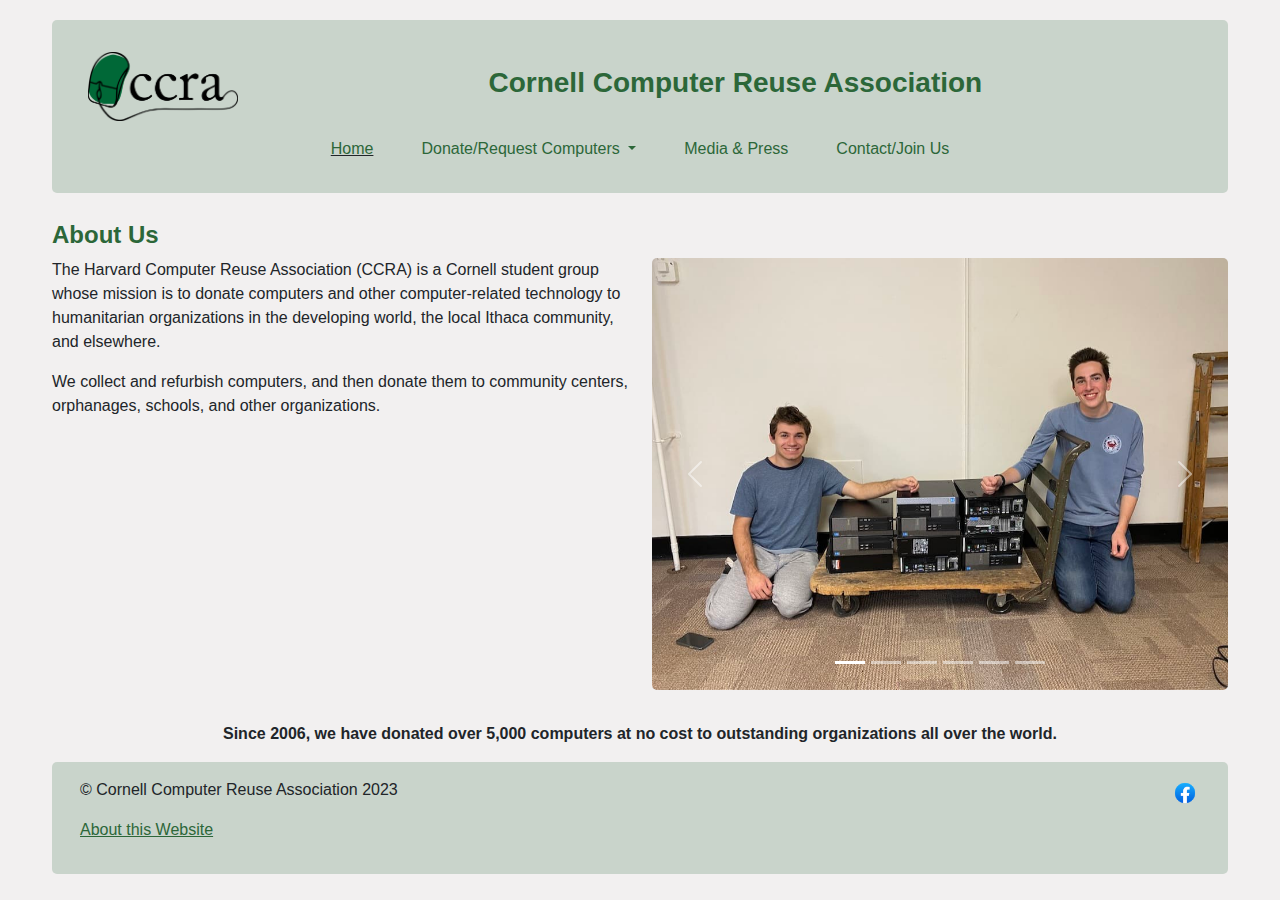
==== index.html @ 277f3db3 "Merge branch 'Aaron's-Branch'" ====
<!DOCTYPE html>
<html lang="en">

<head>
    <meta charset="UTF-8" />
    <meta name="viewport" content="width=device-width, initial-scale=1" />
    <title>Cornell Computer Reuse Association</title>
    <link rel="stylesheet" type="text/css" href="styles/bootstrap.min.css" />
    <link rel="stylesheet" type="text/css" href="styles/site.css" />

    <link rel="apple-touch-icon" sizes="180x180" href="/apple-touch-icon.png">
    <link rel="icon" type="image/png" sizes="32x32" href="/favicon-32x32.png">
    <link rel="icon" type="image/png" sizes="16x16" href="/favicon-16x16.png">
    <link rel="manifest" href="/site.webmanifest">
</head>

<body>
    <div class="container-fluid">
        <header>
            <div class="navbar navbar-expand-md">
                <button class="navbar-toggler" type="button" data-bs-toggle="collapse"
                    data-bs-target="#navbarSupportedContent" aria-controls="navbarSupportedContent"
                    aria-expanded="false" aria-label="Toggle navigation">
                    <span class="navbar-toggler-icon"></span>
                </button>
            </div>
            <div class="container-fluid text-center">
                <div class="row justify-content-center">
                    <div class="col-md-2 align-self-center">
                        <a href="index.html">
                            <img class="" src="images/ccralogo8.png" width="150" height="69"
                                alt="Cornell Computer Reuse Association Logo">
                        </a>
                    </div>

                    <div class="col-md align-self-center">
                        <a href="index.html">
                            <h3>
                                Cornell Computer Reuse Association
                            </h3>
                        </a>
                    </div>
                </div>

                <nav class="navbar navbar-expand-md">
                    <div class="container-fluid">
                        <div class="collapse navbar-collapse" id="navbarSupportedContent">
                            <ul class="navbar-nav m-auto">
                                <li class="nav-item active">
                                    <a class="nav-link" href="index.html">Home</a>
                                </li>
                                <li class="nav-item dropdown">
                                    <a class="nav-link dropdown-toggle" href="#" role="button" data-bs-toggle="dropdown"
                                        aria-expanded="false">
                                        Donate/Request Computers
                                    </a>
                                    <ul class="dropdown-menu">
                                        <li><a class="dropdown-item" href="donate-computers.html">Donate Computers</a>
                                        </li>
                                        <li><a class="dropdown-item" href="request-computers.html">Request Computers</a>
                                        </li>
                                        <li>
                                            <hr class="dropdown-divider">
                                        </li>
                                        <li><a class="dropdown-item" href="give-money.html">Give Money</a></li>
                                    </ul>
                                </li>
                                <li class="nav-item">
                                    <a class="nav-link" href="press.html">Media & Press</a>
                                </li>
                                <li class="nav-item">
                                    <a class="nav-link" href="contact.html">Contact/Join Us</a>
                                </li>
                            </ul>
                        </div>
                    </div>
                </nav>
            </div>


        </header>

        <main>
            <h4>About Us</h4>
            <div class="row">
                <div class="col-md">
                    <p>The Harvard Computer Reuse Association (CCRA) is a Cornell student group whose mission is to
                        donate computers and other computer-related technology to humanitarian organizations in the
                        developing world, the local Ithaca community, and elsewhere.</p>

                    <p>We collect and refurbish computers, and then donate them to community centers,
                        orphanages, schools, and other organizations.
                    </p>
                </div>
                <div class="col-md">
                    <div id="carouselExampleIndicators" class="carousel slide" data-bs-ride="true">
                        <div class="carousel-indicators">
                            <button type="button" data-bs-target="#carouselExampleIndicators" data-bs-slide-to="0"
                                class="active" aria-current="true" aria-label="Slide 1"></button>
                            <button type="button" data-bs-target="#carouselExampleIndicators" data-bs-slide-to="1"
                                aria-label="Slide 2"></button>
                            <button type="button" data-bs-target="#carouselExampleIndicators" data-bs-slide-to="2"
                                aria-label="Slide 3"></button>
                            <button type="button" data-bs-target="#carouselExampleIndicators" data-bs-slide-to="3"
                                aria-label="Slide 4"></button>
                            <button type="button" data-bs-target="#carouselExampleIndicators" data-bs-slide-to="4"
                                aria-label="Slide 5"></button>
                            <button type="button" data-bs-target="#carouselExampleIndicators" data-bs-slide-to="5"
                                aria-label="Slide 6"></button>
                        </div>

                        <div class="carousel-inner">
                            <div class="carousel-item active">
                                <img src="images/home/1.jpg" class="d-block w-100" alt="">
                            </div>
                            <div class="carousel-item">
                                <img src="images/home/2.jpg" class="d-block w-100" alt="">
                            </div>
                            <div class="carousel-item">
                                <img src="images/home/3.jpg" class="d-block w-100" alt="">
                            </div>
                            <div class="carousel-item">
                                <img src="images/home/4.jpg" class="d-block w-100" alt="">
                            </div>
                            <div class="carousel-item">
                                <img src="images/home/5.jpg" class="d-block w-100" alt="">
                            </div>
                            <div class="carousel-item">
                                <img src="images/home/6.jpg" class="d-block w-100" alt="">
                            </div>
                        </div>

                        <button class="carousel-control-prev" type="button" data-bs-target="#carouselExampleIndicators"
                            data-bs-slide="prev">
                            <span class="carousel-control-prev-icon" aria-hidden="true"></span>
                            <span class="visually-hidden">Previous</span>
                        </button>
                        <button class="carousel-control-next" type="button" data-bs-target="#carouselExampleIndicators"
                            data-bs-slide="next">
                            <span class="carousel-control-next-icon" aria-hidden="true"></span>
                            <span class="visually-hidden">Next</span>
                        </button>
                    </div>
                </div>
            </div>
            <p class="bold-center">Since 2006, we have donated over 5,000 computers at no cost to outstanding
                organizations all over the world.</p>

            <!-- <div class="row g-0 text-center">
                <div class="col-md">
                    <a class="btn buttonpic btn-sm" href="#" role="button">Donate Computers</a>
                </div>

                <div class="col-md">
                    <a class="btn buttonpic btn-sm" href="#" role="button">Request Computers</a>
                </div>

                <div class="col-md">
                    <a class="btn buttonpic btn-sm" href="#" role="button">Give Money</a>
                </div>

                <div class="col-md">
                    <a class="btn buttonpic btn-sm" href="#" role="button">Contact/Join Us</a>
                </div>
            </div> -->

        </main>

        <footer>
            <div class="container-fluid text-center">
                <div class="row justify-content-center">
                    <div class="col-md">
                        <p class="float-md-start">© Cornell Computer Reuse Association 2023</p>
                    </div>
                    <div class="col-md">
                        <a class="float-md-end"
                            href="https://www.facebook.com/Cornell-Computer-Reuse-Association-418484831551199/"
                            target="_blank">
                            <img class="" src="images/facebook-icon.png" width="30" height="30" alt="facebook logo">
                        </a>
                    </div>
                </div>

                <div class="row justify-content-center">
                    <div class="col-md">
                        <p class="float-md-start"><a href="about-this-website.html">About this Website</a></p>
                    </div>
                    <div class="col-md">
                    </div>
                </div>
            </div>
        </footer>
    </div>


    <!-- <script src="scripts/jquery-3.6.2.min.js"></script> -->
    <script src="scripts/bootstrap.bundle.min.js"></script>

</body>

</html>
---- styles/site.css ----
body {
    padding: 0.5em;
    background-color: #f2f0f0;
    font-family: 'Verdana', Arial, sans-serif;
}

main {
    padding-top: 1em;
}

.container-fluid {
    max-width: 1200px;
}

header, footer {
    margin-top: 0.75em;
    margin-bottom: 0.75em;
    background-color: rgba(44, 103, 57, 0.205);
    padding: 1em;
    border-radius: 5px;
}

.navbar-toggler {
    position: absolute;
    top: 0px;
    right: 0px;
}

.nav-item {
    padding-left: 1em;
    padding-right: 1em;
}

.nav-link {
    color: rgb(44, 103, 57);
}

.active {
    /* color: rgb(44, 103, 57); */
    text-decoration: underline;
    /* font-weight: bold; */
}

h2, h3, h4, h5, h6 {
    color: rgb(44, 103, 57);
    font-weight: bold;
}

a {
    color: inherit;
    text-decoration: none;
}

p a {
    color: rgb(44, 103, 57);
    text-decoration: underline;
}

a:hover {
    color: inherit;
}

p a:hover {
    color: rgb(28, 186, 62);
}

.carousel {
    border-radius: 5px;
    overflow: hidden;
}

.bold-center {
    padding-top: 2em;
    font-weight: bold;
    text-align: center;
}

.buttonpic {
    border: solid 3px white;
    background-color: rgb(44, 103, 57);
    font-weight: bold;
    color: white;
    border-radius: 5px;
    padding: 1em;
    margin: 0.5em;
    cursor: pointer;
    outline-offset: 2px;
  }

  .buttonpic:hover {
    color: rgb(44, 103, 57);
    background-color: white;
  }

.dropdown-item.active, .dropdown-item:active {
    background-color: rgb(44, 103, 57);
}

.section {
    padding-top: 1em;
}

.emphasis {
    font-weight: bold;
}

.resized {
    max-width: 800px;
}

.card {
    background-color: rgba(44, 103, 57, 0.056);
}

.card:hover {
    background-color: rgba(28, 186, 62, 0.353);
}

.contact.card:hover {
    background-color: rgba(44, 103, 57, 0.056);
}

.contact img {
    border-radius: 50%;
    max-width: 250px;
}
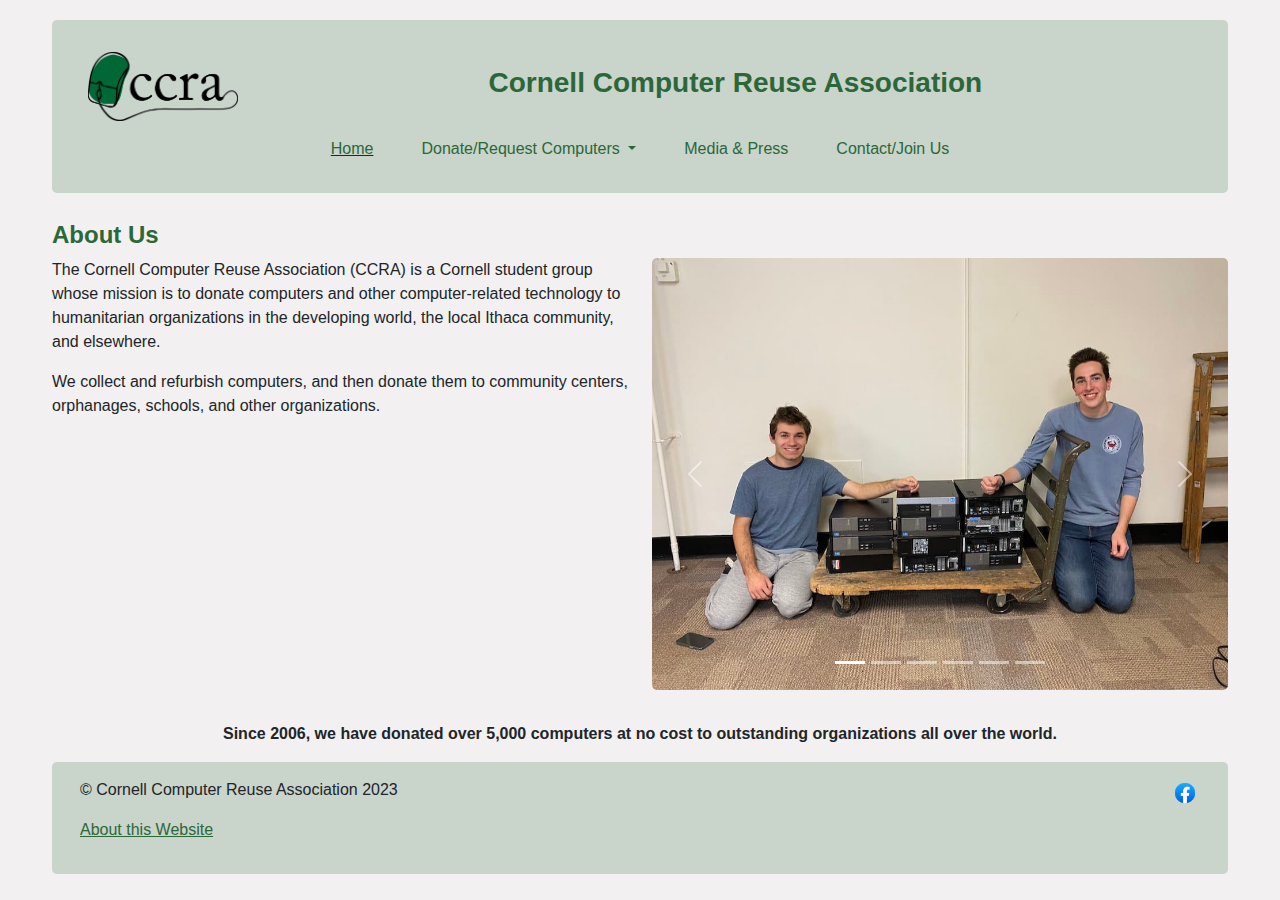
==== commit c5d70407: "Update index.html" ====
--- a/index.html
+++ b/index.html
@@ -84,7 +84,7 @@
             <h4>About Us</h4>
             <div class="row">
                 <div class="col-md">
-                    <p>The Harvard Computer Reuse Association (CCRA) is a Cornell student group whose mission is to
+                    <p>The Cornell Computer Reuse Association (CCRA) is a Cornell student group whose mission is to
                         donate computers and other computer-related technology to humanitarian organizations in the
                         developing world, the local Ithaca community, and elsewhere.</p>
 
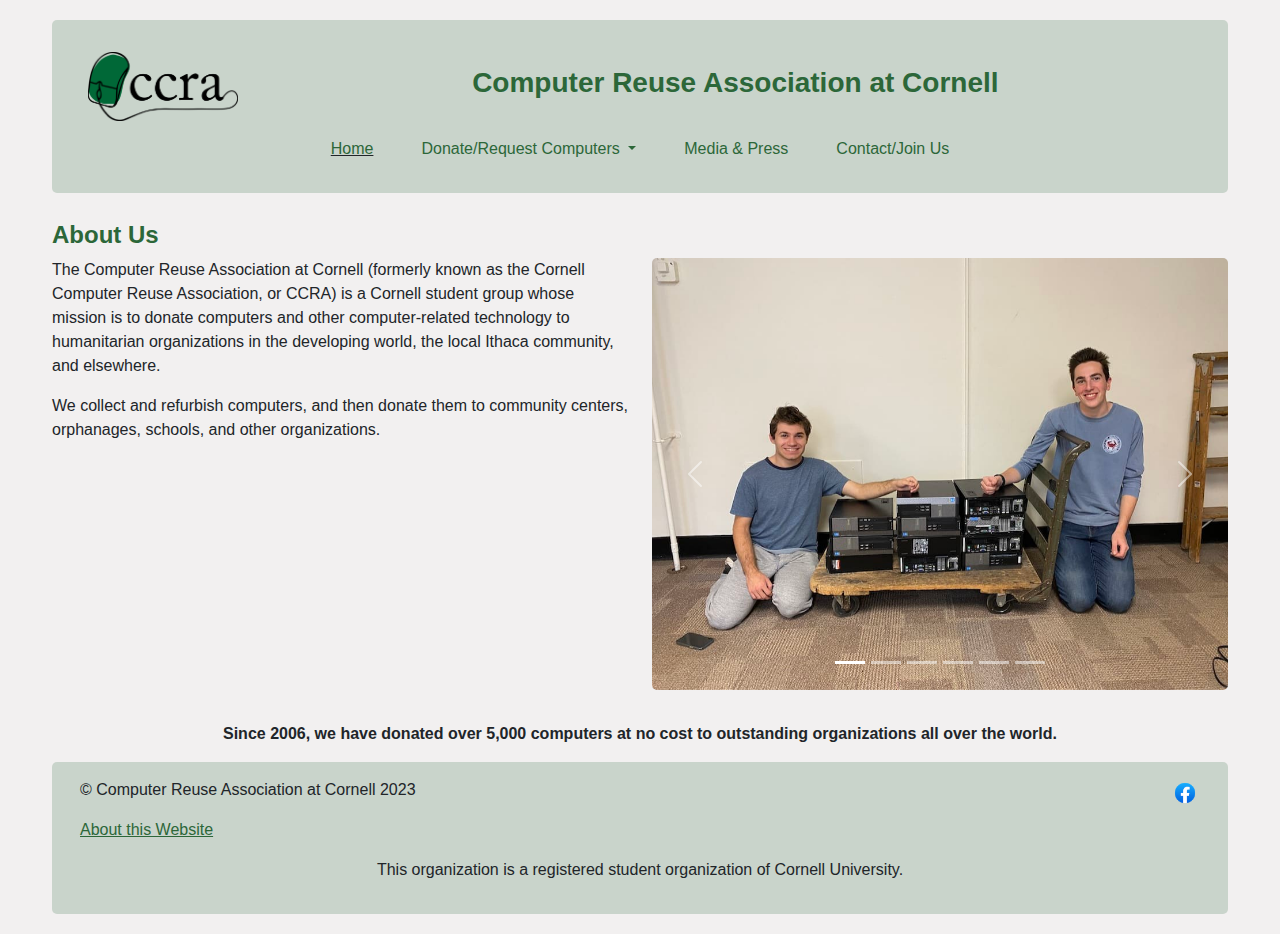
==== commit 10d2bb37: "2.1.6" ====
--- a/index.html
+++ b/index.html
@@ -4,7 +4,7 @@
 <head>
     <meta charset="UTF-8" />
     <meta name="viewport" content="width=device-width, initial-scale=1" />
-    <title>Cornell Computer Reuse Association</title>
+    <title>Computer Reuse Association at Cornell</title>
     <link rel="stylesheet" type="text/css" href="styles/bootstrap.min.css" />
     <link rel="stylesheet" type="text/css" href="styles/site.css" />
 
@@ -29,14 +29,14 @@
                     <div class="col-md-2 align-self-center">
                         <a href="index.html">
                             <img class="" src="images/ccralogo8.png" width="150" height="69"
-                                alt="Cornell Computer Reuse Association Logo">
+                                alt="Computer Reuse Association at Cornell Logo">
                         </a>
                     </div>
 
                     <div class="col-md align-self-center">
                         <a href="index.html">
                             <h3>
-                                Cornell Computer Reuse Association
+                                Computer Reuse Association at Cornell
                             </h3>
                         </a>
                     </div>
@@ -84,7 +84,7 @@
             <h4>About Us</h4>
             <div class="row">
                 <div class="col-md">
-                    <p>The Cornell Computer Reuse Association (CCRA) is a Cornell student group whose mission is to
+                    <p>The Computer Reuse Association at Cornell (formerly known as the Cornell Computer Reuse Association, or CCRA) is a Cornell student group whose mission is to
                         donate computers and other computer-related technology to humanitarian organizations in the
                         developing world, the local Ithaca community, and elsewhere.</p>
 
@@ -170,7 +170,7 @@
             <div class="container-fluid text-center">
                 <div class="row justify-content-center">
                     <div class="col-md">
-                        <p class="float-md-start">© Cornell Computer Reuse Association 2023</p>
+                        <p class="float-md-start">© Computer Reuse Association at Cornell 2023</p>
                     </div>
                     <div class="col-md">
                         <a class="float-md-end"
@@ -188,7 +188,10 @@
                     <div class="col-md">
                     </div>
                 </div>
-            </div>
+<p>This organization is a registered student organization of Cornell University.</p>
+
+            </div>
+
         </footer>
     </div>
 
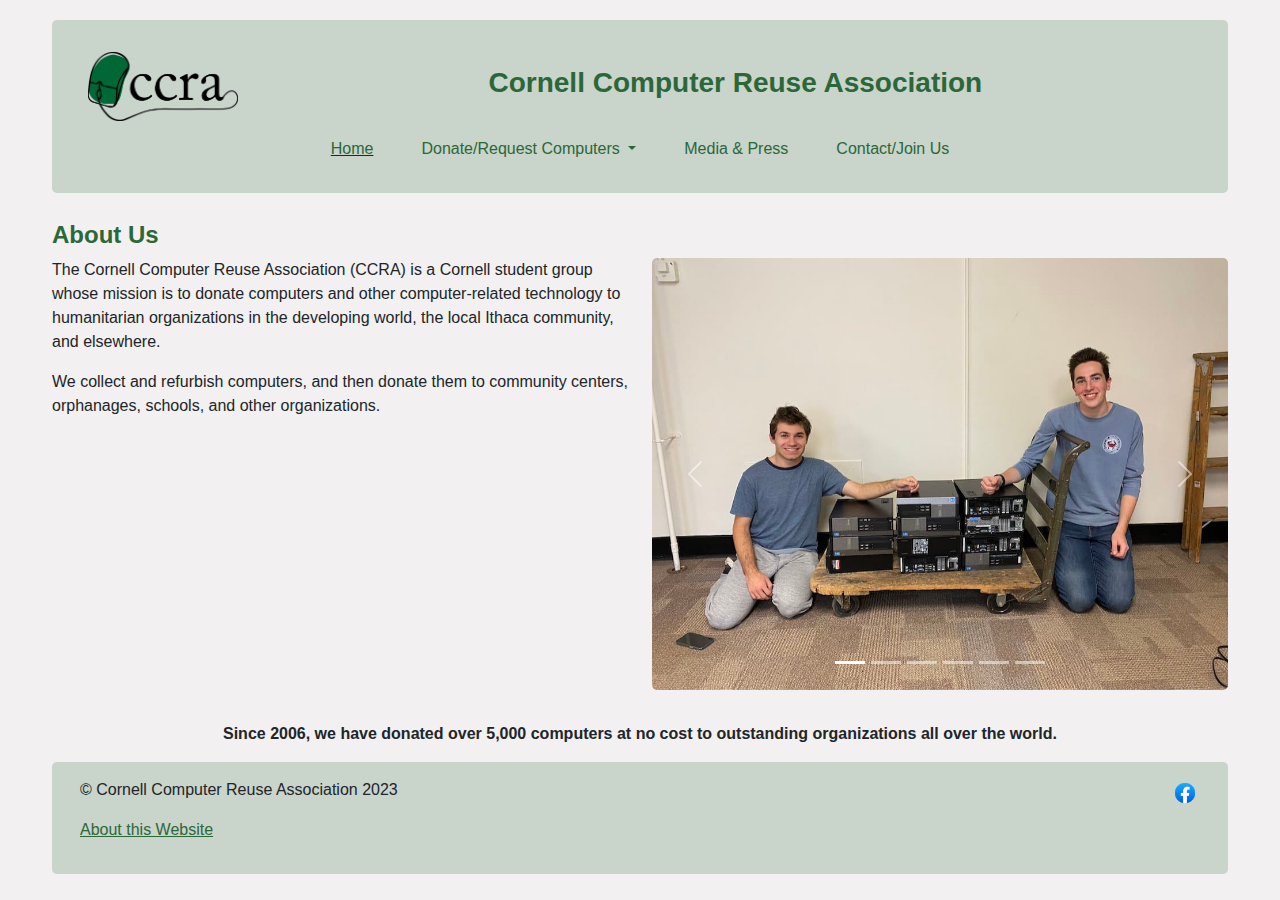
==== commit 689c8654: "Revert "2.1.6"" ====
--- a/index.html
+++ b/index.html
@@ -4,7 +4,7 @@
 <head>
     <meta charset="UTF-8" />
     <meta name="viewport" content="width=device-width, initial-scale=1" />
-    <title>Computer Reuse Association at Cornell</title>
+    <title>Cornell Computer Reuse Association</title>
     <link rel="stylesheet" type="text/css" href="styles/bootstrap.min.css" />
     <link rel="stylesheet" type="text/css" href="styles/site.css" />
 
@@ -29,14 +29,14 @@
                     <div class="col-md-2 align-self-center">
                         <a href="index.html">
                             <img class="" src="images/ccralogo8.png" width="150" height="69"
-                                alt="Computer Reuse Association at Cornell Logo">
+                                alt="Cornell Computer Reuse Association Logo">
                         </a>
                     </div>
 
                     <div class="col-md align-self-center">
                         <a href="index.html">
                             <h3>
-                                Computer Reuse Association at Cornell
+                                Cornell Computer Reuse Association
                             </h3>
                         </a>
                     </div>
@@ -84,7 +84,7 @@
             <h4>About Us</h4>
             <div class="row">
                 <div class="col-md">
-                    <p>The Computer Reuse Association at Cornell (formerly known as the Cornell Computer Reuse Association, or CCRA) is a Cornell student group whose mission is to
+                    <p>The Cornell Computer Reuse Association (CCRA) is a Cornell student group whose mission is to
                         donate computers and other computer-related technology to humanitarian organizations in the
                         developing world, the local Ithaca community, and elsewhere.</p>
 
@@ -170,7 +170,7 @@
             <div class="container-fluid text-center">
                 <div class="row justify-content-center">
                     <div class="col-md">
-                        <p class="float-md-start">© Computer Reuse Association at Cornell 2023</p>
+                        <p class="float-md-start">© Cornell Computer Reuse Association 2023</p>
                     </div>
                     <div class="col-md">
                         <a class="float-md-end"
@@ -188,10 +188,7 @@
                     <div class="col-md">
                     </div>
                 </div>
-<p>This organization is a registered student organization of Cornell University.</p>
-
-            </div>
-
+            </div>
         </footer>
     </div>
 
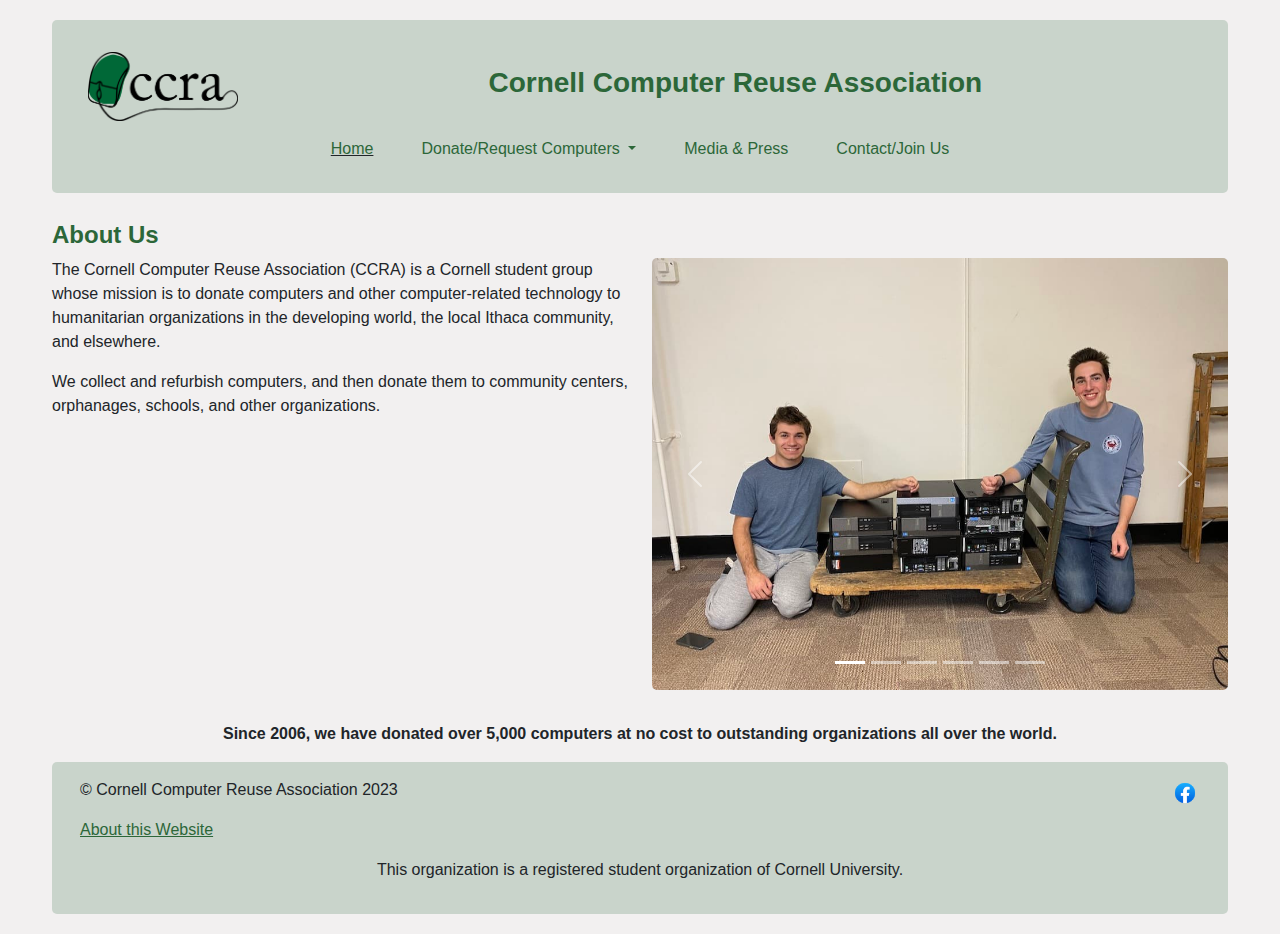
==== commit e6d90d87: "2.1.6" ====
--- a/index.html
+++ b/index.html
@@ -188,6 +188,7 @@
                     <div class="col-md">
                     </div>
                 </div>
+<p>This organization is a registered student organization of Cornell University.</p>
             </div>
         </footer>
     </div>
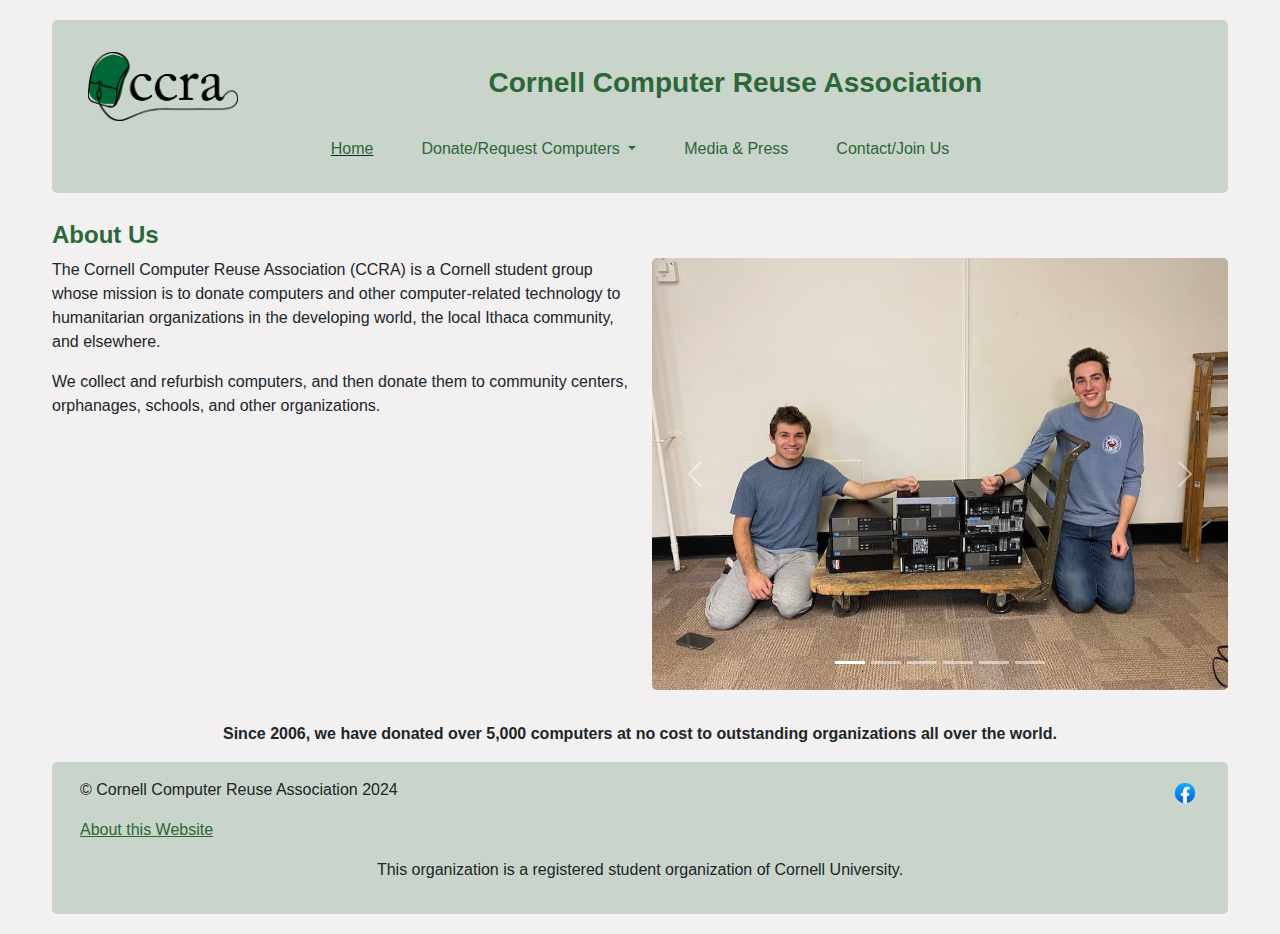
==== commit e80c58e3: "2.2" ====
--- a/index.html
+++ b/index.html
@@ -170,7 +170,7 @@
             <div class="container-fluid text-center">
                 <div class="row justify-content-center">
                     <div class="col-md">
-                        <p class="float-md-start">© Cornell Computer Reuse Association 2023</p>
+                        <p class="float-md-start">© Cornell Computer Reuse Association 2024</p>
                     </div>
                     <div class="col-md">
                         <a class="float-md-end"
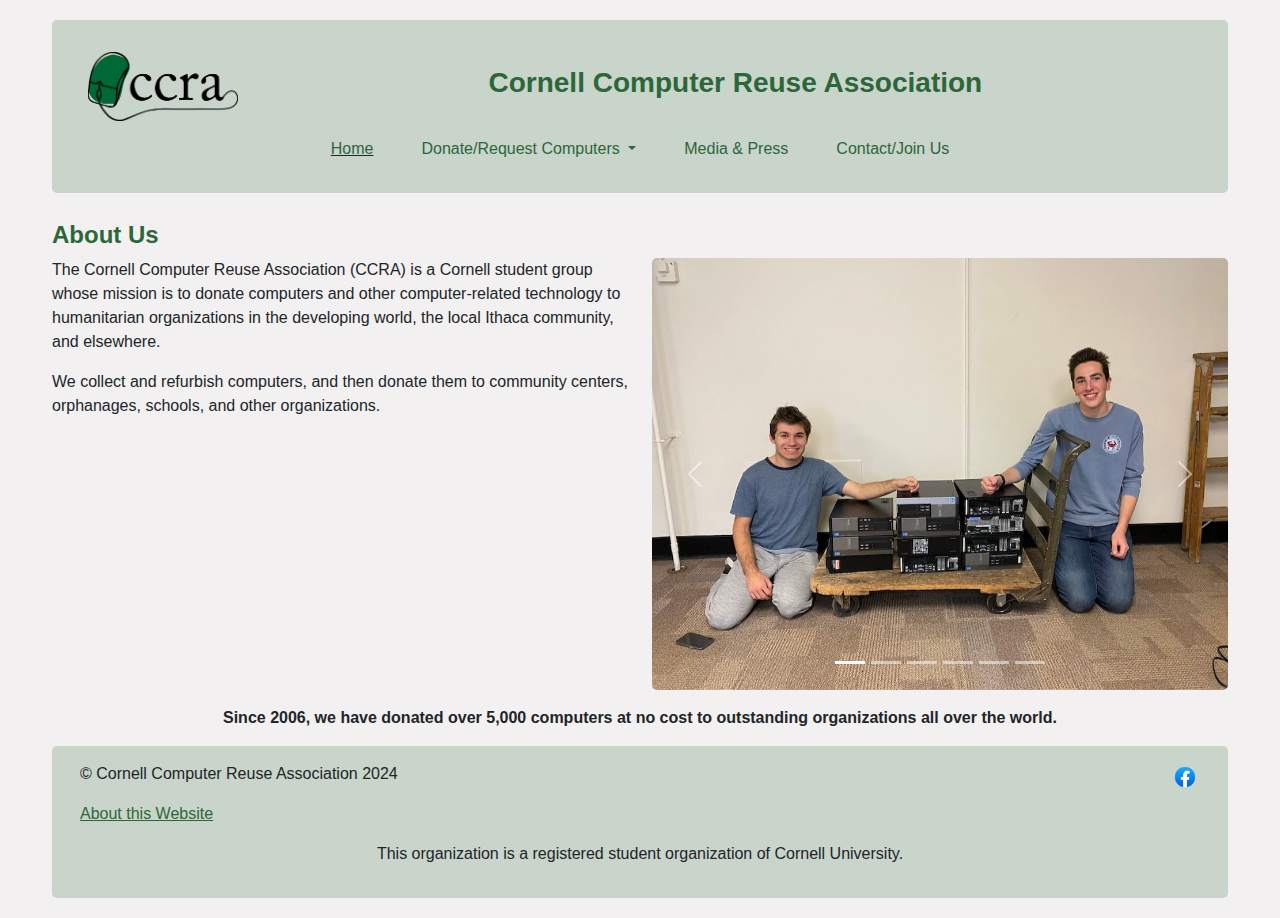
==== commit 45a2d17b: "2.3" ====
--- a/index.html
+++ b/index.html
@@ -143,7 +143,7 @@
                     </div>
                 </div>
             </div>
-            <p class="bold-center">Since 2006, we have donated over 5,000 computers at no cost to outstanding
+            <p class="bold-center pt-3">Since 2006, we have donated over 5,000 computers at no cost to outstanding
                 organizations all over the world.</p>
 
             <!-- <div class="row g-0 text-center">
--- a/styles/site.css
+++ b/styles/site.css
@@ -70,7 +70,7 @@
 }
 
 .bold-center {
-    padding-top: 2em;
+    /* padding-top: 2em; */
     font-weight: bold;
     text-align: center;
 }
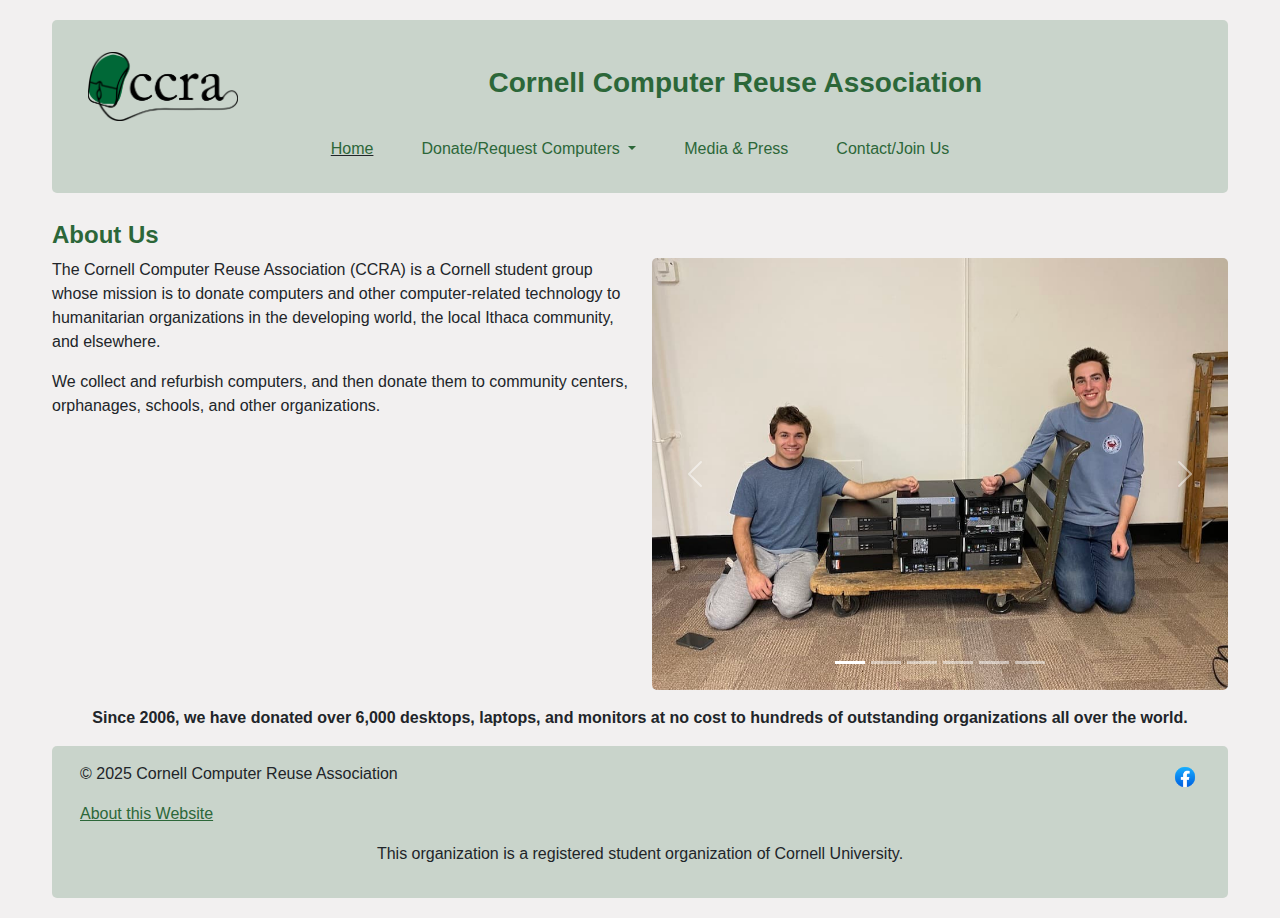
==== commit d40acfc0: "sp25 changes" ====
--- a/index.html
+++ b/index.html
@@ -143,7 +143,7 @@
                     </div>
                 </div>
             </div>
-            <p class="bold-center pt-3">Since 2006, we have donated over 5,000 computers at no cost to outstanding
+            <p class="bold-center pt-3">Since 2006, we have donated over 6,000 desktops, laptops, and monitors at no cost to hundreds of outstanding
                 organizations all over the world.</p>
 
             <!-- <div class="row g-0 text-center">
@@ -170,7 +170,7 @@
             <div class="container-fluid text-center">
                 <div class="row justify-content-center">
                     <div class="col-md">
-                        <p class="float-md-start">© Cornell Computer Reuse Association 2024</p>
+                        <p class="float-md-start">© 2025 Cornell Computer Reuse Association</p>
                     </div>
                     <div class="col-md">
                         <a class="float-md-end"
